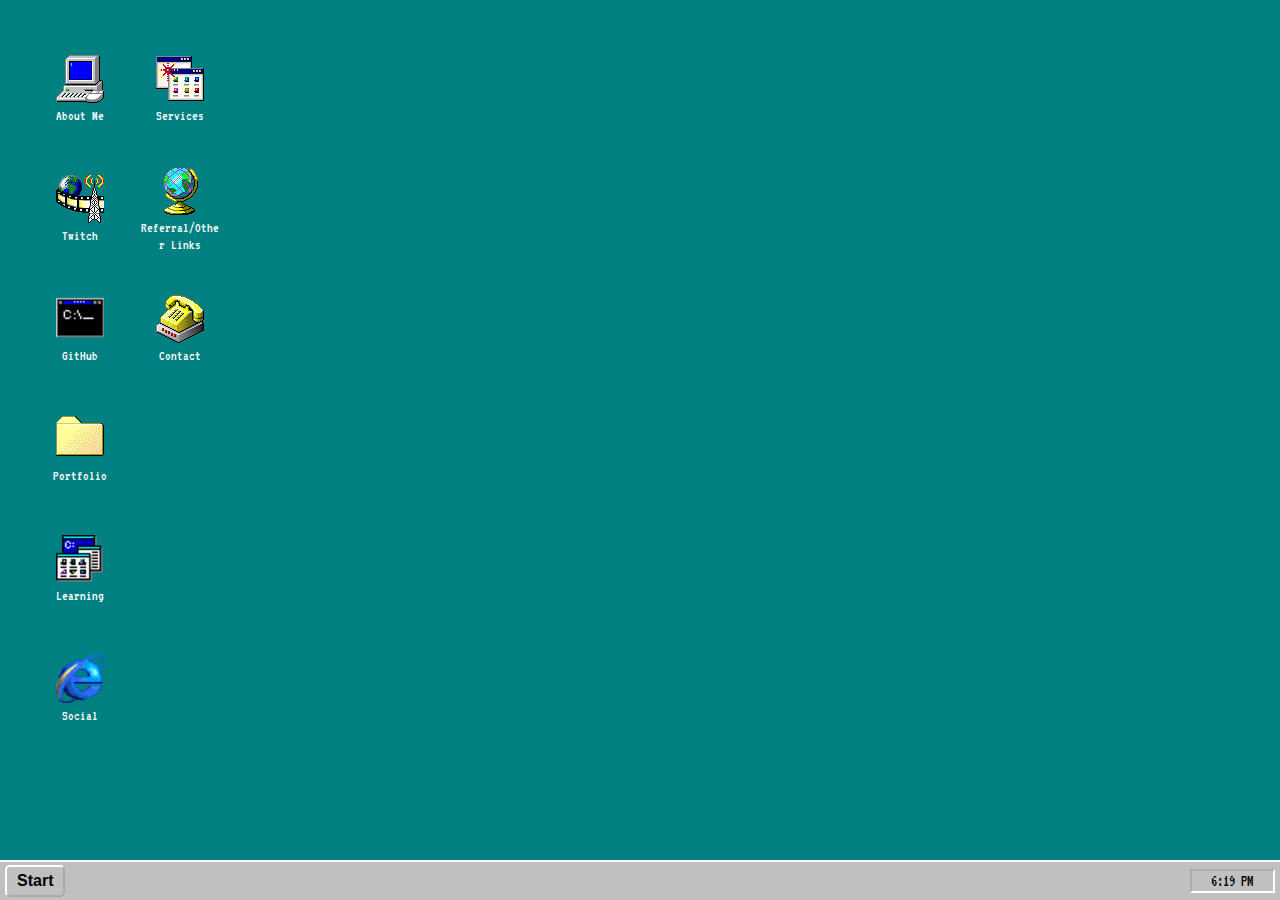
==== main/index.html @ 4eeb8d7a "add: mostly finished" ====
<!DOCTYPE html>
<html lang="en">
<head>
    <meta charset="UTF-8">
    <meta name="viewport" content="width=device-width, initial-scale=1.0">
    <title>Samantha's Portfolio</title>
    <link rel="stylesheet" href="styles.css">
</head>
<body>
    <div id="windows95Background" class="os-background active"></div>
    <div id="windowsXPBackground" class="os-background"></div>
    <div id="macOSBackground" class="os-background"></div>

    <div class="desktop">
        <a href="#" class="icon" data-window="about">
            <img src="icons/mycomputer.png" alt="About Me">
            <span>About Me</span>
        </a>
        <a href="https://twitch.tv/tradersams" class="icon" target="_blank" rel="noopener">
            <img src="icons/twitch.png" alt="Twitch">
            <span>Twitch</span>
        </a>
        <a href="https://github.com/0xSamantha" class="icon" target="_blank" rel="noopener">
            <img src="icons/terminal.png" alt="GitHub">
            <span>GitHub</span>
        </a>
        <a href="#" class="icon" data-window="portfolio">
            <img src="icons/files.png" alt="Portfolio">
            <span>Portfolio</span>
        </a>
        <a href="#" class="icon" data-window="learning">
            <img src="icons/learningcode.png" alt="Learning">
            <span>Learning</span>
        </a>
        <a href="#" class="icon" data-window="social">
            <img src="icons/internetexplorer.png" alt="Social">
            <span>Social</span>
        </a>
        <a href="#" class="icon" data-window="services">
            <img src="icons/services.png" alt="Services">
            <span>Services</span>
        </a>
        <a href="#" class="icon" data-window="referrals">
            <img src="icons/globe.png" alt="Referral Links">
            <span>Referral/Other Links</span>
        </a>
        <a href="#" class="icon" data-window="contact">
            <img src="icons/contact.png" alt="Contact">
            <span>Contact</span>
        </a>
    </div>

    <div id="aboutWindow" class="window">
        <div class="window-header">
            <div class="window-title"><span>About Me</span></div>
            <button type="button" class="close-btn">&times;</button>
        </div>
        <div class="window-content">
            <h2>Welcome to Samantha's Portfolio</h2>
            <p>Hi, I'm Samantha! I'm a passionate developer with a love for creating what users need. My expertise includes web development, mobile apps, plus smart contracts and programs. </p>
        </div>
    </div>

    <div id="learningWindow" class="window">
        <div class="window-header">
            Learning Resources
            <button class="close-btn" type="button">&times;</button>
        </div>
        <div class="window-content">
            <h2>hey there! 👋💻</h2>
            <br>
            <p>if you're looking to get into web3 development and don't know where to start here are some useful resources that have been personally helpful to me throughout my journey!</p>
            <br>
            <h3>Web3 Development</h3>
            
            <h4>'Gamified' Learning (best kind of learning, kidding?)</h4>
            <ul>
                <li><a href="https://cryptozombies.io/" target="_blank" rel="noopener">CryptoZombies</a> - awesome for Solidity and a few other select chains</li>
                <li><a href="https://beta.solpg.io/tutorials" target="_blank" rel="noopener">sol.pg</a> - Go-to for Solana</li>
                <li><a href="https://web3.freecodecamp.org/web3" target="_blank" rel="noopener">freeCodeCamp Web3</a> - seperate section of fCC made specifically for web3!</li>
                <li><a href="https://ethernaut.openzeppelin.com/" target="_blank" rel="noopener">OpenZeppelin's Ethernet</a> - game for learning Web3/Solidity, requires metamask to play</li>
            </ul>
            <br>
            <h4>General Web3 Resources (for when you want to go more in-depth (locked in))</h4>
            <ul>
                <li><a href="https://solana.com/" target="_blank" rel="noopener">Solana Website</a> and their <a href="https://www.youtube.com/c/SolanaFndn" target="_blank" rel="noopener">YouTube Channel</a> - in-depth Solana courses and guides, straight from the source. love how much time they put into educating, genuinely.</li>
                <li><a href="https://university.alchemy.com/" target="_blank" rel="noopener">Alchemy University</a> - comprehensive Solidity and general programming learning,  </li>
                <li><a href="https://ethereum.org/en/developers/" target="_blank" rel="noopener">Ethereum Developer Guides</a> - straight from the source</li>
                <li><a href="https://docs.openzeppelin.com/learn/" target="_blank" rel="noopener">Open Zeppelin Learn</a> - guide on smart contracts</li>
            </ul>
            <br>
            <h3>Regular Programming (because we've all been there, seriously) 💪</h3>
            <ul>
                <li><a href="https://www.freecodecamp.org/" target="_blank" rel="noopener">freeCodeCamp</a> - my personal favorite, tons of free courses!</li>
                <li><a href="https://www.theodinproject.com/" target="_blank" rel="noopener">The Odin Project</a> - great for full-stack development, learning the technical and real-world aspects of working as a developer</li>
                <li><a href="https://leetcode.com/" target="_blank" rel="noopener">LeetCode</a> - perfect for practicing your problem-solving skills</li>
                <li><a href="https://www.codecademy.com/" target="_blank" rel="noopener">Codecademy</a> - interactive learning for various programming languages</li>
            </ul>
            <br>
            <h4>if you ever get stuck or need some advice, feel free to reach out. you're amazing ily! 👩‍💻👨‍💻</h4>
        </div>
    </div>

    <div id="servicesWindow" class="window">
        <div class="window-header">
            <div class="window-title"><span>Freelance Services</span></div>
            <button type="button" class="close-btn">&times;</button>
        </div>
        <div class="window-content">
            <h2>My Services</h2>
            <ul>
                <li>Mobile App Development</li>
                <li>Memecoin/NFT Pages</li>
                <li>Memecoins: Token & Market Creation, LP Burning, LP Creation, Social Medias, DexScreener</li>
                <li>Ethereum Smart Contracts & Solana Programs</li>
            </ul>
        <br>
            <p>Contact me for more information on pricing and availability.</p>
        </div>
    </div>

    <div id="referralsWindow" class="window">
        <div class="window-header">
            <div class="window-title"><span>Referral/Other Links</span></div>
            <button type="button" class="close-btn">&times;</button>
        </div>
        <div class="window-content">
            <h2>Referral & Other Links</h2>
            <ul>
                <li><strong>Arena:</strong> <a href="https://starsarena.com/tradersamz" target="_blank" rel="noopener">https://starsarena.com/tradersamz</a></li>
                <li><strong>Farcaster:</strong> <a href="https://warpcast.com/tradersamz" target="_blank" rel="noopener">https://warpcast.com/tradersamz</a></li>
                <li><strong>Trojan on Solana trading bot ***</strong> (10% off fees with this code): <a href="https://t.me/diomedes_trojanbot?start=r-tradersamz" target="_blank" rel="noopener">https://t.me/diomedes_trojanbot?start=r-tradersamz</a></li>
                <li><strong>BullX trading bot</strong> (early access to BullX & 10% off fees): <a href="https://t.me/BullxBetaBot?start=access_75KKYDRQ8VR" target="_blank" rel="noopener">https://t.me/BullxBetaBot?start=access_75KKYDRQ8VR</a></li>
                <li><strong>Bonk trading bot</strong> (10% off fees with this code): <a href="https://t.me/bonkbot_bot?start=ref_he308" target="_blank" rel="noopener">https://t.me/bonkbot_bot?start=ref_he308</a></li>
            </ul>
        </div>
    </div>

    <div id="contactWindow" class="window">
      <div class="window-header">
          <div class="window-title"><span>Contact Me</span></div>
          <button type="button" class="close-btn">&times;</button>
      </div>
      <div class="window-content">
          <h2>Get in Touch</h2>
          <div class="contact-info">
            <br>
              <p>Twitter: @tradersamz</p>
          </div>
          <h3>Send a Message</h3>
          <br>
          <form id="contactForm">
              <div class="form-group">
                  <label for="name">Name:</label>
                  <input type="text" id="name" name="name" required>
              </div>
              <div class="form-group">
                  <label for="email">Email:</label>
                  <input type="email" id="email" name="email" required>
              </div>
              <div class="form-group">
                <label>Subject:</label>
                <div class="subject-buttons">
                    <button type="button" class="subject-btn" data-reason="services">Services</button>
                    <button type="button" class="subject-btn" data-reason="personal">Personal</button>
                    <button type="button" class="subject-btn" data-reason="other">Other</button>
                </div>
                <input type="hidden" id="reason" name="reason">
            </div>
              <div class="form-group">
                  <label for="message">Message:</label>
                  <textarea id="message" name="message" required></textarea>
              </div>
              <button type="submit" class="submit-btn">Send</button>
          </form>
      </div>
  </div>
  </div>
  <div class="menu-bar">
    <!-- <span class="apple-logo">🍎</span> -->
    <!-- other menu items -->
</div>

<div class="taskbar">
    <button class="start-button">Start</button>
    <div class="dock"></div>
    <div id="clock" class="taskbar-clock"></div>
</div>

<div id="startMenu" class="start-menu">
    <a href="#" data-window="about"><img src="icons/mycomputer.png" alt="About Me"> About Me</a>
    <a href="https://twitch.tv/tradersams" target="_blank" rel="noopener"><img src="icons/twitch.png" alt="Twitch"> Twitch</a>
    <a href="https://github.com/0xSamantha" target="_blank" rel="noopener"><img src="icons/terminal.png" alt="GitHub"> GitHub</a>
    <a href="#" data-window="portfolio"><img src="icons/files.png" alt="Portfolio"> Portfolio</a>
    <a href="#" data-window="learning"><img src="icons/learningcode.png" alt="Learning"> Learning</a>
    <a href="#" data-window="social"><img src="icons/internetexplorer.png" alt="Social"> Social</a>
    <a href="#" data-window="services"><img src="icons/services.png" alt="Services"> Services</a>
    <a href="#" data-window="referrals"><img src="icons/globe.png" alt="Referral Links"> Referral/Other Links</a>
    <a href="#" data-window="contact"><img src="icons/contact.png" alt="Contact"> Contact</a>
    <div class="start-menu-footer">
        <a href="#" class="shut-down-option"><img src="icons/shutdown.png" alt="Shut Down"> Shut Down</a>
    </div>
</div>
  


  <div id="shut-down-dialog" class="shut-down-dialog">
    <div class="window-header">
      Shut Down Windows
      <button type="button" class="close-btn">&times;</button>
    </div>
    <div class="window-content">
      <p>Are you sure you want to shut down?</p>
      <div class="button-group">
        <button id="shut-down-btn" type="button">Shut Down</button>
        <!-- <button id="time-travel-btn" type="button">Time Travel</button> -->
        <button id="cancel-btn" type="button">Cancel</button>
        <!-- <button id="take-me-back-btn" type="button">Take me back</button> -->
      </div>
    </div>
  </div>

<div id="socialPlatformContainer"></div>
<script src="scripts.js"></script>
</body>
</html>
---- main/styles.css ----
@import url('https://fonts.googleapis.com/css2?family=VT323&display=swap');

:root {
    --windows-bg: #008080;
    --window-bg: #c0c0c0;
    --window-header: #000080;
    --text-color: #000000;
    --start-menu-width: 200px;
}

* {
    box-sizing: border-box;
    margin: 0;
    padding: 0;
}

body {
    font-family: 'VT323', monospace;
    background-color: var(--windows-bg);
    color: var(--text-color);
    display: flex;
    flex-direction: column;
    min-height: 100vh;
    padding: 20px 20px 40px;
}

body, .taskbar, .start-button, .window, .window-header, .menu-bar, .dock {
  transition: all 0.3s ease;
}

.desktop {
    flex-grow: 1;
    display: flex;
    flex-direction: column;
    flex-wrap: wrap;
    align-content: flex-start;
    padding: 20px;
    gap: 20px;
    height: calc(100vh - 80px);
    overflow-y: auto;
    max-height: calc(100vh - 60px);
}

.icon {
    display: flex;
    flex-direction: column;
    align-items: center;
    justify-content: center;
    text-align: center;
    cursor: pointer;
    color: white;
    text-decoration: none;
    width: 80px;
    height: 100px;
}

.icon img {
    width: 48px;
    height: 48px;
    margin-bottom: 5px;
}

.icon span {
    font-size: 14px;
    word-wrap: break-word;
    max-width: 100%;
    line-height: 1.2;
}

@import url('https://fonts.googleapis.com/css2?family=VT323&display=swap');

/* Existing styles remain unchanged */

.window {
    background-color: var(--window-bg);
    border: 2px solid #ffffff;
    border-radius: 5px;
    box-shadow: inset -2px -2px #808080, inset 2px 2px #dfdfdf;
    position: absolute; /* Changed from fixed to absolute */
    top: 50px; /* Default starting position */
    left: 50px; /* Default starting position */
    width: 80%;
    max-width: 600px;
    max-height: 80vh;
    overflow-y: auto;
    display: none;
}

.window-header {
  background-color: var(--window-header);
  color: white;
  padding: 5px 10px;
  display: flex;
  justify-content: space-between;
  align-items: center;
  cursor: move;
  user-select: none; /* Prevent text selection */
  -webkit-user-select: none; /* For Safari */
  -moz-user-select: none; /* For Firefox */
  -ms-user-select: none; /* For IE10+/Edge */
}

.window-header * {
  user-select: none;
  -webkit-user-select: none;
  -moz-user-select: none;
  -ms-user-select: none;
}

.window-title {
    flex-grow: 1;
    pointer-events: none; /* Allows dragging even when cursor is over the text */
}

.close-btn {
    background: none;
    border: none;
    color: white;
    font-size: 20px;
    cursor: pointer;
}

.window-content {
    padding: 20px;
}

.contact-info {
    margin-bottom: 20px;
}

.form-group {
    margin-bottom: 15px;
}

.form-group label {
    display: block;
    margin-bottom: 5px;
}

.form-group input,
.form-group textarea {
    width: 100%;
    padding: 5px;
    border: 2px inset #ffffff;
    background-color: #ffffff;
    font-family: 'VT323', monospace;
    font-size: 16px;
}

.form-group input {
    height: 30px;
}

.form-group textarea {
    height: 100px;
    resize: vertical;
}

.subject-buttons {
    display: flex;
    gap: 10px;
    margin-bottom: 10px;
}

.subject-btn {
    background-color: var(--window-bg);
    border: 2px outset #ffffff;
    padding: 5px 10px;
    cursor: pointer;
    font-family: 'VT323', monospace;
    font-size: 16px;
}

.subject-btn.active {
    border-style: inset;
    background-color: #d4d0c8;
}

.form-group button {
    background-color: var(--window-bg);
    border: 2px outset #ffffff;
    padding: 5px 10px;
    cursor: pointer;
    font-family: 'VT323', monospace;
    font-size: 16px;
}

.form-group button:active {
    border-style: inset;
}

.taskbar {
    background-color: var(--window-bg);
    border-top: 2px solid #ffffff;
    padding: 5px;
    display: flex;
    justify-content: space-between;
    align-items: center;
    position: fixed;
    bottom: 0;
    left: 0;
    right: 0;
    height: 40px;
}

.start-button {
    background-color: var(--window-bg);
    border: 2px outset #ffffff;
    border-radius: 5px;
    padding: 5px 10px;
    cursor: pointer;
    z-index: 1000;
    font-size: 16px;
    font-weight: bold;
}

.taskbar-clock {
    background-color: var(--window-bg);
    border: 2px inset #ffffff;
    padding: 2px 5px;
    font-size: 16px;
    min-width: 85px;
    text-align: center;
}

.start-menu {
    position: fixed;
    bottom: 40px;
    left: 0;
    width: var(--start-menu-width);
    background-color: var(--window-bg);
    border: 2px outset #ffffff;
    border-bottom: none;
    box-shadow: 2px -2px #808080;
    display: none;
    flex-direction: column;
    z-index: 999;
}

.start-menu a {
    display: flex;
    align-items: center;
    padding: 5px 10px;
    text-decoration: none;
    color: var(--text-color);
}

.start-menu a:hover {
    background-color: var(--window-header);
    color: white;
}

.start-menu img {
    width: 24px;
    height: 24px;
    margin-right: 10px;
}

.start-menu-footer {
    border-top: 1px solid #808080;
    padding: 5px 0;
}

.shut-down-option {
  display: flex;
  align-items: center;
  padding: 5px 10px;
  text-decoration: none;
  color: var(--text-color);
}

.shut-down-option:hover {
  background-color: var(--window-header);
  color: white;
}

.shut-down-option img {
  width: 24px;
  height: 24px;
  margin-right: 10px;
}

.shut-down-dialog {
  position: fixed;
  top: 50vh;  /* Changed from 50% to 50vh */
  left: 50vw; /* Changed from 50% to 50vw */
  transform: translate(-50%, -50%);
  font-family: 'VT323', monospace;
  z-index: 9999; /* Increased z-index */
  width: 300px;
  max-width: 90%;
  background-color: var(--window-bg);
  border: 2px outset #ffffff;
  box-shadow: 2px 2px 10px rgba(0, 0, 0, 0.3);
  display: none;
  max-height: 80vh; /* Added max-height */
  overflow-y: auto; /* Added scroll if content is too long */

  /* Debug styles */
  outline: 3px solid red;
  min-height: 200px; /* Temporary min-height for visibility */
}

.shut-down-dialog .window-header {
  background-color: var(--window-header);
  color: white;
  padding: 5px 10px;
  font-weight: bold;
  position: sticky; /* Make header stick to top */
  top: 0;
}

.shut-down-dialog .window-content {
  padding: 20px;
}

.shut-down-dialog p {
  margin-bottom: 15px;
}

.button-group {
  display: flex;
  justify-content: flex-end;
  margin-top: 20px;
}

.button-group button {
  font-family: 'VT323', monospace;
  font-size: 18px;
  margin-left: 10px;
  padding: 2px 8px;
  background-color: var(--window-bg);
  border: 2px outset #ffffff;
  cursor: pointer;
}

.button-group button:active {
  border-style: inset;
}

.shut-down-btn {
  width: 80px;
  height: 30px;
  background-size: contain;
  background-repeat: no-repeat;
  background-position: center;
  border: none;
  cursor: pointer;
  margin: 5px;
}

/* .ie-window {
  width: 80%;
  max-width: 800px;
  height: 80vh;
  position: fixed;
  top: 50%;
  left: 50%;
  transform: translate(-50%, -50%);
  z-index: 1000;
  background-color: #fff;
  border: 2px solid #0054E3;
  box-shadow: 0 0 10px rgba(0, 0, 0, 0.3);
  display: flex;
  flex-direction: column;
}

.ie-window .window-header {
  background: linear-gradient(to bottom, #0058E6, #3481F1);
  color: white;
  padding: 5px 10px;
  display: flex;
  justify-content: space-between;
  align-items: center;
}

.ie-window .ie-toolbar {
  background-color: #f0f0f0;
  padding: 5px;
  display: flex;
  align-items: center;
}

.ie-window .window-content {
  flex-grow: 1;
  overflow: hidden; /* Changed from auto to hidden 
  display: flex; /* Added 
  flex-direction: column; /* Added 
}

.ie-window .window-content iframe {
  width: 100%;
  height: 100%;
  border: none;
  flex-grow: 1; /* Added 
}

.ie-window .ie-toolbar .ie-btn {
  margin-right: 5px;
}

.ie-window .ie-toolbar .ie-address-bar {
  flex-grow: 1;
  margin: 0 5px;
  padding: 2px 5px;
}
*/
/* Windows XP Styles */
/* body.windowsxp {
    font-family: 'Tahoma', Arial, sans-serif;
    background-image: url('xp-background.jpg');
}

.windowsxp .taskbar {
    background: linear-gradient(to bottom, #2A8DE9, #2273C7);
    border-top: 1px solid #5DA6F5;
}

.windowsxp .start-button {
    background: linear-gradient(to bottom, #40A2FF, #0066CC);
    color: white;
    border: 1px solid #1D58A3;
    border-radius: 3px;
}

.windowsxp .window {
    background-color: #ECE9D8;
    border: 1px solid #0054E3;
    border-radius: 8px;
}

.windowsxp .window-header {
    background: linear-gradient(to bottom, #0058E6, #3481F1);
    color: white;
    border-top-left-radius: 8px;
    border-top-right-radius: 8px;
}

body.windowsxp .shut-down-dialog,
body.windowsxp .button-group button {
    font-family: 'Tahoma', Arial, sans-serif;
} */

/* macOS Styles */
/*
body.macos {
  font-family: -apple-system, BlinkMacSystemFont, 'Segoe UI', 'Roboto', 'Helvetica', 'Arial', sans-serif;
  background-image: url('macos-background.jpg');
}

.macos .taskbar {
  background-color: rgba(255, 255, 255, 0.7);
  backdrop-filter: blur(10px);
  border-top: none;
  justify-content: center;
  padding: 5px 0;
}

.macos .start-button {
  display: none;
}

.macos .taskbar-clock {
  position: absolute;
  right: 20px;
  background: none;
  border: none;
}

.macos .dock {
  display: flex;
  justify-content: center;
  gap: 10px;
}

.macos .dock .icon {
  width: 50px;
  height: 50px;
  transition: all 0.3s ease;
}

.macos .dock .icon:hover {
  transform: scale(1.2);
}

.macos .dock .icon img {
  width: 100%;
  height: 100%;
}

.macos .menu-bar {
  position: fixed;
  top: 0;
  left: 0;
  right: 0;
  height: 25px;
  background-color: rgba(255, 255, 255, 0.7);
  backdrop-filter: blur(10px);
  display: flex;
  align-items: center;
  padding: 0 10px;
  z-index: 1000;
}

.macos .menu-bar .apple-logo {
  font-size: 18px;
  margin-right: 20px;
}

.macos .menu-bar .menu-item {
  margin-right: 15px;
  cursor: pointer;
}

.macos .window {
  border-radius: 8px;
  box-shadow: 0 10px 30px rgba(0, 0, 0, 0.2);
}

.macos .window-header {
  background: linear-gradient(to bottom, #E4E4E4, #D1D1D1);
  border-top-left-radius: 8px;
  border-top-right-radius: 8px;
}

.macos .close-btn {
  background-color: #FF5F57;
  border: 1px solid #E33E32;
  border-radius: 50%;
  width: 12px;
  height: 12px;
}

body.macos .shut-down-dialog {
  border: none;
  border-radius: 10px;
  box-shadow: 0 10px 30px rgba(0, 0, 0, 0.2);
}

body.macos .shut-down-dialog,
body.macos .button-group button {
    font-family: -apple-system, BlinkMacSystemFont, 'Segoe UI', 'Roboto', 'Helvetica', 'Arial', sans-serif;
} */

@media (max-width: 768px) {
    .desktop {
        padding: 10px;
        gap: 10px;
    }

    .icon {
        width: 70px;
        height: 90px;
    }

    .icon img {
        width: 40px;
        height: 40px;
    }

    .icon span {
        font-size: 12px;
    }

    .window {
        width: 95%;
    }
}
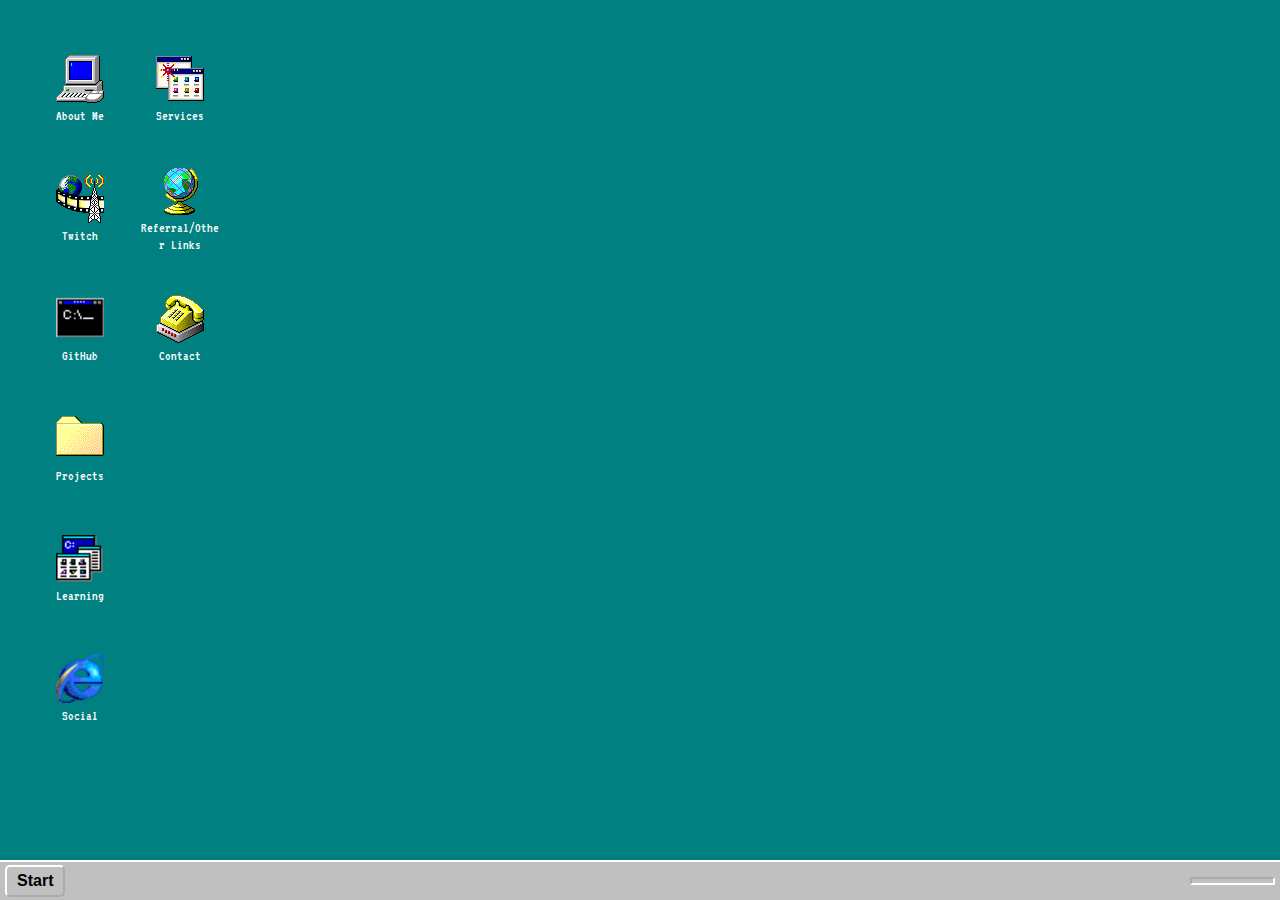
==== commit 7247f499: "new" ====
--- a/main/index.html
+++ b/main/index.html
@@ -3,7 +3,7 @@
 <head>
     <meta charset="UTF-8">
     <meta name="viewport" content="width=device-width, initial-scale=1.0">
-    <title>Samantha's Portfolio</title>
+    <title>Samantha's Site!!!!</title>
     <link rel="stylesheet" href="styles.css">
 </head>
 <body>
@@ -24,9 +24,9 @@
             <img src="icons/terminal.png" alt="GitHub">
             <span>GitHub</span>
         </a>
-        <a href="#" class="icon" data-window="portfolio">
-            <img src="icons/files.png" alt="Portfolio">
-            <span>Portfolio</span>
+        <a href="#" class="icon" data-window="projects">
+            <img src="icons/files.png" alt="Projects">
+            <span>Projects</span>
         </a>
         <a href="#" class="icon" data-window="learning">
             <img src="icons/learningcode.png" alt="Learning">
@@ -56,8 +56,32 @@
             <button type="button" class="close-btn">&times;</button>
         </div>
         <div class="window-content">
-            <h2>Welcome to Samantha's Portfolio</h2>
+            <h2>Welcome to Samantha's Site</h2>
             <p>Hi, I'm Samantha! I'm a passionate developer with a love for creating what users need. My expertise includes web development, mobile apps, plus smart contracts and programs. </p>
+        </div>
+        <div class="window">
+            <div class="title-bar">
+                <span>Computer</span>
+                <div class="close-button">X</div>
+            </div>
+            <div class="window-content">
+                <div class="icon">
+                    <img src="/api/placeholder/32/32" alt="(C:)">
+                    <div>(C:)</div>
+                </div>
+                <div class="icon">
+                    <img src="/api/placeholder/32/32" alt="3½ Floppy (A:)">
+                    <div>3½ Floppy (A:)</div>
+                </div>
+                <div class="icon">
+                    <img src="/api/placeholder/32/32" alt="Control Panel">
+                    <div>Control Panel</div>
+                </div>
+                <div class="icon">
+                    <img src="/api/placeholder/32/32" alt="Printers">
+                    <div>Printers</div>
+                </div>
+            </div>
         </div>
     </div>
 
@@ -127,11 +151,12 @@
         <div class="window-content">
             <h2>Referral & Other Links</h2>
             <ul>
-                <li><strong>Arena:</strong> <a href="https://starsarena.com/tradersamz" target="_blank" rel="noopener">https://starsarena.com/tradersamz</a></li>
-                <li><strong>Farcaster:</strong> <a href="https://warpcast.com/tradersamz" target="_blank" rel="noopener">https://warpcast.com/tradersamz</a></li>
-                <li><strong>Trojan on Solana trading bot ***</strong> (10% off fees with this code): <a href="https://t.me/diomedes_trojanbot?start=r-tradersamz" target="_blank" rel="noopener">https://t.me/diomedes_trojanbot?start=r-tradersamz</a></li>
-                <li><strong>BullX trading bot</strong> (early access to BullX & 10% off fees): <a href="https://t.me/BullxBetaBot?start=access_75KKYDRQ8VR" target="_blank" rel="noopener">https://t.me/BullxBetaBot?start=access_75KKYDRQ8VR</a></li>
-                <li><strong>Bonk trading bot</strong> (10% off fees with this code): <a href="https://t.me/bonkbot_bot?start=ref_he308" target="_blank" rel="noopener">https://t.me/bonkbot_bot?start=ref_he308</a></li>
+                <li><strong>Stars Arena:</strong> <a href="https://starsarena.com/tradersamz" target="_blank" rel="noopener">here</a></li>
+                <li><strong>Farcaster:</strong> <a href="https://warpcast.com/tradersamz" target="_blank" rel="noopener">here</a></li>
+                <li><strong>Trojan on Solana trading bot ***</strong> (10% off fees with this code): <a href="https://t.me/diomedes_trojanbot?start=r-tradersamz" target="_blank" rel="noopener">here</a></li>
+                <li><strong>BullX trading bot</strong> (early access to BullX & 10% off fees): <a href="https://t.me/BullxBetaBot?start=access_75KKYDRQ8VR" target="_blank" rel="noopener">here</a></li>
+                <li><strong>Bonk trading bot</strong> (10% off fees with this code): <a href="https://t.me/bonkbot_bot?start=ref_he308" target="_blank" rel="noopener">here</a></li>
+                <li><strong>Grass.io:</strong> <a href="https://app.getgrass.io/register/?referralCode=Xnzgki1KD3mn3NA" target="_blank" rel="noopener">here</a></li>
             </ul>
         </div>
     </div>
@@ -191,7 +216,7 @@
     <a href="#" data-window="about"><img src="icons/mycomputer.png" alt="About Me"> About Me</a>
     <a href="https://twitch.tv/tradersams" target="_blank" rel="noopener"><img src="icons/twitch.png" alt="Twitch"> Twitch</a>
     <a href="https://github.com/0xSamantha" target="_blank" rel="noopener"><img src="icons/terminal.png" alt="GitHub"> GitHub</a>
-    <a href="#" data-window="portfolio"><img src="icons/files.png" alt="Portfolio"> Portfolio</a>
+    <a href="#" data-window="projects"><img src="icons/files.png" alt="Projects"> Projects</a>
     <a href="#" data-window="learning"><img src="icons/learningcode.png" alt="Learning"> Learning</a>
     <a href="#" data-window="social"><img src="icons/internetexplorer.png" alt="Social"> Social</a>
     <a href="#" data-window="services"><img src="icons/services.png" alt="Services"> Services</a>
--- a/main/styles.css
+++ b/main/styles.css
@@ -72,18 +72,16 @@
 /* Existing styles remain unchanged */
 
 .window {
-    background-color: var(--window-bg);
-    border: 2px solid #ffffff;
-    border-radius: 5px;
-    box-shadow: inset -2px -2px #808080, inset 2px 2px #dfdfdf;
-    position: absolute; /* Changed from fixed to absolute */
-    top: 50px; /* Default starting position */
-    left: 50px; /* Default starting position */
-    width: 80%;
-    max-width: 600px;
-    max-height: 80vh;
-    overflow-y: auto;
-    display: none;
+  position: absolute;
+  top: 50px;
+  left: 50px;
+  width: 400px;
+  height: 300px;
+  background-color: #c0c0c0;
+  border: 2px solid #ffffff;
+  box-shadow: inset -2px -2px #808080, inset 2px 2px #dfdfdf;
+  display: none;
+  overflow: auto;
 }
 
 .window-header {
@@ -349,6 +347,31 @@
   margin: 5px;
 }
 
+.window .window-content {
+  font-family: 'VT323', monospace;
+  color: #000000;
+  line-height: normal;
+}
+
+.window .window-content .icon {
+  display: inline-block;
+  text-align: center;
+  margin: 10px;
+  width: 64px;
+}
+
+.window .window-content .icon img {
+  width: 32px;
+  height: 32px;
+  display: block;
+  margin: 0 auto 5px;
+}
+
+.window .window-content .icon div {
+  font-size: 12px;
+  word-wrap: break-word;
+}
+
 /* .ie-window {
   width: 80%;
   max-width: 800px;
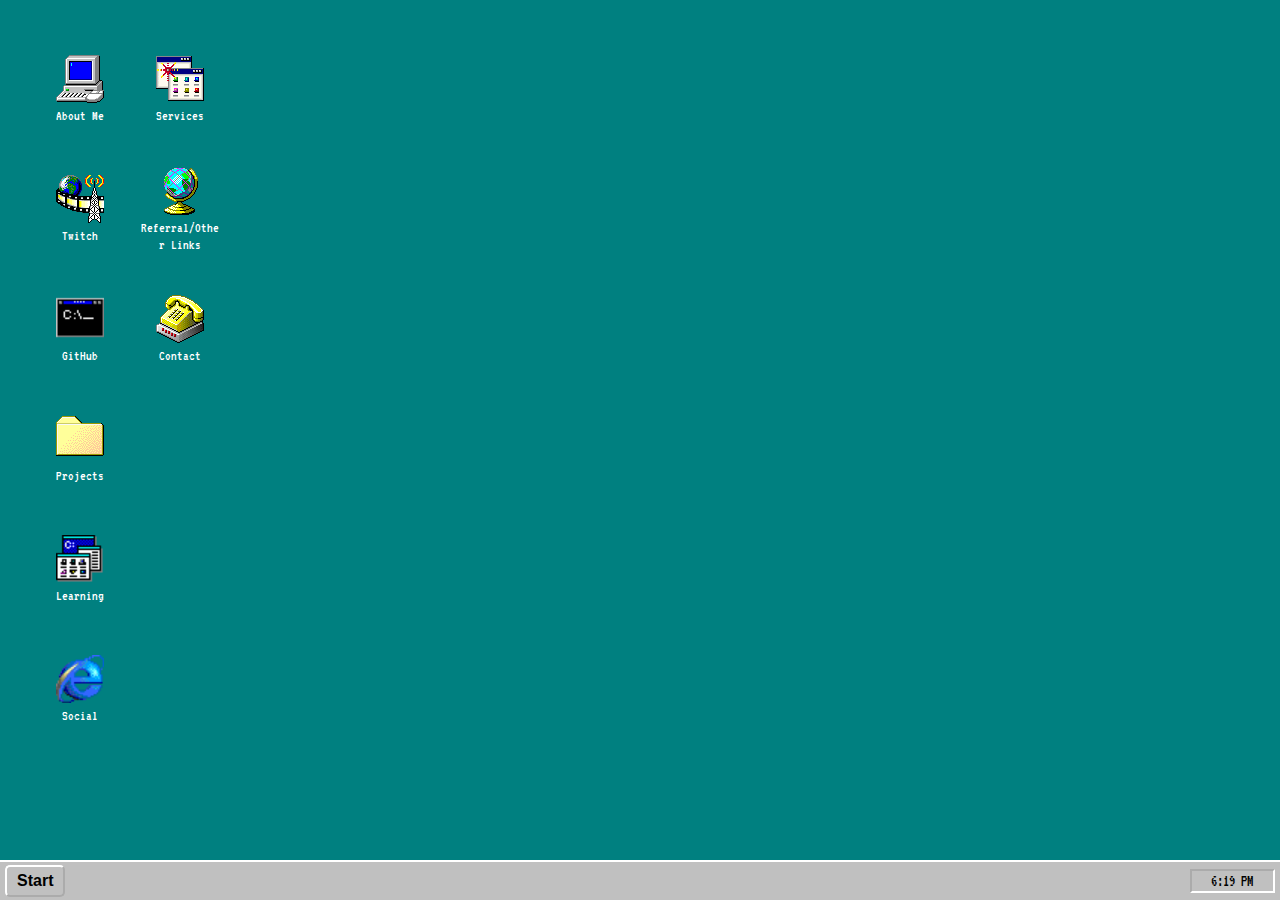
==== commit ba1e7981: "add: bug/minor fixes" ====
--- a/main/index.html
+++ b/main/index.html
@@ -5,12 +5,13 @@
     <meta name="viewport" content="width=device-width, initial-scale=1.0">
     <title>Samantha's Site!!!!</title>
     <link rel="stylesheet" href="styles.css">
+    <link rel="stylesheet" href="https://unpkg.com/98.css">
 </head>
 <body>
+    <!-- Background Layers -->
     <div id="windows95Background" class="os-background active"></div>
-    <div id="windowsXPBackground" class="os-background"></div>
-    <div id="macOSBackground" class="os-background"></div>
-
+
+    <!-- Desktop Icons -->
     <div class="desktop">
         <a href="#" class="icon" data-window="about">
             <img src="icons/mycomputer.png" alt="About Me">
@@ -50,45 +51,111 @@
         </a>
     </div>
 
-    <div id="aboutWindow" class="window">
-        <div class="window-header">
-            <div class="window-title"><span>About Me</span></div>
-            <button type="button" class="close-btn">&times;</button>
-        </div>
-        <div class="window-content">
-            <h2>Welcome to Samantha's Site</h2>
-            <p>Hi, I'm Samantha! I'm a passionate developer with a love for creating what users need. My expertise includes web development, mobile apps, plus smart contracts and programs. </p>
-        </div>
-        <div class="window">
-            <div class="title-bar">
-                <span>Computer</span>
-                <div class="close-button">X</div>
-            </div>
-            <div class="window-content">
-                <div class="icon">
-                    <img src="/api/placeholder/32/32" alt="(C:)">
-                    <div>(C:)</div>
-                </div>
-                <div class="icon">
-                    <img src="/api/placeholder/32/32" alt="3½ Floppy (A:)">
-                    <div>3½ Floppy (A:)</div>
-                </div>
-                <div class="icon">
-                    <img src="/api/placeholder/32/32" alt="Control Panel">
-                    <div>Control Panel</div>
-                </div>
-                <div class="icon">
-                    <img src="/api/placeholder/32/32" alt="Printers">
-                    <div>Printers</div>
-                </div>
-            </div>
-        </div>
-    </div>
+    <!-- Main Windows -->
+    <div id="aboutWindow" class="window" role="dialog" aria-label="System Properties">
+        <div class="title-bar">
+          <div class="title-bar-text">System Properties</div>
+          <div class="title-bar-controls">
+            <button class="help-btn" type="button" aria-label="Help"></button>
+            <button class="close-btn" type="button" aria-label="Close"></button>
+          </div>
+        </div>
+        <div class="window-body">
+          <menu role="tablist">
+            <li role="tab" aria-selected="true">
+              <a href="#general">General</a>
+            </li>
+            <li role="tab">
+              <a href="#languages">Languages</a>
+            </li>
+            <li role="tab">
+              <a href="#skills">Skills</a>
+            </li>
+            <li role="tab">
+              <a href="#projects">Projects</a>
+            </li>
+          </menu>
+      
+          <!-- General Tab -->
+          <div class="window" role="tabpanel" id="general">
+            <div class="window-body">
+              <div class="system-info">
+                <div class="computer-icon">
+                  <img src="/api/placeholder/180/160" alt="Profile Picture">
+                </div>
+                <div class="info-text">
+                  <div class="info-section">
+                    <p class="section-title">System:</p>
+                    <p class="indent">Samantha C.</p>
+                    <p class="indent">Software Developer</p>
+                    <p class="indent">Based in SoCal, CA</p>
+                  </div>
+                  
+                  <div class="info-section">
+                    <p class="section-title">Status:</p>
+                    <p class="indent">Available for Projects</p>
+                    <p class="indent">Registered Developer</p>
+                  </div>
+                </div>
+              </div>
+            </div>
+          </div>
+      
+          <!-- Languages Tab -->
+          <div class="window" role="tabpanel" id="languages" style="display: none">
+            <div class="window-body">
+              <div class="info-section">
+                <p class="section-title">Programming Languages:</p>
+                <p class="indent">JavaScript - Advanced</p>
+                <p class="indent">Python - Advanced</p>
+                <p class="indent">Solidity - Advanced</p>
+                <p class="indent">C++ - Intermediate</p>
+              </div>
+            </div>
+          </div>
+      
+          <!-- Skills Tab -->
+          <div class="window" role="tabpanel" id="skills" style="display: none">
+            <div class="window-body">
+              <div class="info-section">
+                <p class="section-title">Technical Skills:</p>
+                <p class="indent">Web Development</p>
+                <p class="indent">Smart Contract Development</p>
+                <p class="indent">Mobile App Development</p>
+                <p class="indent">UI/UX Design</p>
+              </div>
+            </div>
+          </div>
+      
+          <!-- Projects Tab -->
+          <div class="window" role="tabpanel" id="projects" style="display: none">
+            <div class="window-body">
+              <div class="info-section">
+                <p class="section-title">Current Projects:</p>
+                <p class="indent">DeFi Platform</p>
+                <p class="indent">NFT Marketplace</p>
+                <p class="indent">Mobile Crypto Wallet</p>
+                <p class="indent">Web3 Social Media App</p>
+              </div>
+            </div>
+          </div>
+      
+          <div class="button-group">
+            <button>OK</button>
+            <button>Cancel</button>
+          </div>
+        </div>
+      </div>
+    
 
     <div id="learningWindow" class="window">
-        <div class="window-header">
-            Learning Resources
-            <button class="close-btn" type="button">&times;</button>
+        <div class="title-bar">
+            <div class="title-bar-text">Learning Resources</div>
+            <div class="title-bar-controls">
+                <button class="min-btn" type="button" aria-label="Minimize"></button>
+                <button class="max-btn" type="button" aria-label="Maximize"></button>
+                <button class="close-btn" type="button" aria-label="Close"></button>
+            </div>
         </div>
         <div class="window-content">
             <h2>hey there! 👋💻</h2>
@@ -113,7 +180,7 @@
                 <li><a href="https://docs.openzeppelin.com/learn/" target="_blank" rel="noopener">Open Zeppelin Learn</a> - guide on smart contracts</li>
             </ul>
             <br>
-            <h3>Regular Programming (because we've all been there, seriously) 💪</h3>
+            <h3>Regular Programming Resources (because we've all been there, seriously) 💪</h3>
             <ul>
                 <li><a href="https://www.freecodecamp.org/" target="_blank" rel="noopener">freeCodeCamp</a> - my personal favorite, tons of free courses!</li>
                 <li><a href="https://www.theodinproject.com/" target="_blank" rel="noopener">The Odin Project</a> - great for full-stack development, learning the technical and real-world aspects of working as a developer</li>
@@ -126,9 +193,13 @@
     </div>
 
     <div id="servicesWindow" class="window">
-        <div class="window-header">
-            <div class="window-title"><span>Freelance Services</span></div>
-            <button type="button" class="close-btn">&times;</button>
+        <div class="title-bar">
+            <div class="title-bar-text">Freelance Services</div>
+            <div class="title-bar-controls">
+                <button class="min-btn" type="button" aria-label="Minimize"></button>
+                <button class="max-btn" type="button" aria-label="Maximize"></button>
+                <button class="close-btn" type="button" aria-label="Close"></button>
+            </div>
         </div>
         <div class="window-content">
             <h2>My Services</h2>
@@ -138,15 +209,19 @@
                 <li>Memecoins: Token & Market Creation, LP Burning, LP Creation, Social Medias, DexScreener</li>
                 <li>Ethereum Smart Contracts & Solana Programs</li>
             </ul>
-        <br>
+            <br>
             <p>Contact me for more information on pricing and availability.</p>
         </div>
     </div>
 
     <div id="referralsWindow" class="window">
-        <div class="window-header">
-            <div class="window-title"><span>Referral/Other Links</span></div>
-            <button type="button" class="close-btn">&times;</button>
+        <div class="title-bar">
+            <div class="title-bar-text">Referral/Other Links</div>
+            <div class="title-bar-controls">
+                <button class="min-btn type="button" aria-label="Minimize"></button>
+                <button class="max-btn" type="button" aria-label="Maximize"></button>
+                <button class="close-btn" type="button" aria-label="Close"></button>
+            </div>
         </div>
         <div class="window-content">
             <h2>Referral & Other Links</h2>
@@ -156,96 +231,203 @@
                 <li><strong>Trojan on Solana trading bot ***</strong> (10% off fees with this code): <a href="https://t.me/diomedes_trojanbot?start=r-tradersamz" target="_blank" rel="noopener">here</a></li>
                 <li><strong>BullX trading bot</strong> (early access to BullX & 10% off fees): <a href="https://t.me/BullxBetaBot?start=access_75KKYDRQ8VR" target="_blank" rel="noopener">here</a></li>
                 <li><strong>Bonk trading bot</strong> (10% off fees with this code): <a href="https://t.me/bonkbot_bot?start=ref_he308" target="_blank" rel="noopener">here</a></li>
-                <li><strong>Grass.io:</strong> <a href="https://app.getgrass.io/register/?referralCode=Xnzgki1KD3mn3NA" target="_blank" rel="noopener">here</a></li>
             </ul>
         </div>
     </div>
 
     <div id="contactWindow" class="window">
-      <div class="window-header">
-          <div class="window-title"><span>Contact Me</span></div>
-          <button type="button" class="close-btn">&times;</button>
+        <div class="title-bar">
+            <div class="title-bar-text">Contact Me</div>
+            <div class="title-bar-controls">
+                <button class="min-btn" type="button" aria-label="Minimize"></button>
+                <button class="max-btn" type="button" aria-label="Maximize"></button>
+                <button class="close-btn" type="button" aria-label="Close"></button>
+            </div>
+        </div>
+        <div class="window-content">
+            <h2>Get in Touch</h2>
+            <div class="contact-info">
+                <br>
+                <p>Twitter: @tradersamz</p>
+            </div>
+            <h3>Send a Message</h3>
+            <br>
+            <form id="contactForm">
+                <div class="form-group">
+                    <label for="name">Name:</label>
+                    <input type="text" id="name" name="name" required>
+                </div>
+                <div class="form-group">
+                    <label for="email">Email:</label>
+                    <input type="email" id="email" name="email" required>
+                </div>
+                <div class="form-group">
+                    <label>Subject:</label>
+                    <div class="subject-buttons">
+                        <button type="button" class="subject-btn" data-reason="services">Services</button>
+                        <button type="button" class="subject-btn" data-reason="personal">Personal</button>
+                        <button type="button" class="subject-btn" data-reason="other">Other</button>
+                    </div>
+                    <input type="hidden" id="reason" name="reason">
+                </div>
+                <div class="form-group">
+                    <label for="message">Message:</label>
+                    <textarea id="message" name="message" required></textarea>
+                </div>
+                <button type="submit" class="submit-btn">Send</button>
+            </form>
+        </div>
+    </div>
+
+    <!-- Taskbar and Start Menu -->
+    <div class="menu-bar"></div>
+
+    <div class="taskbar">
+        <button class="start-button">Start</button>
+        <div class="dock"></div>
+        <div id="clock" class="taskbar-clock"></div>
+    </div>
+
+    <div id="startMenu" class="start-menu">
+        <a href="#" data-window="about"><img src="icons/mycomputer.png" alt="About Me"> About Me</a>
+        <a href="https://twitch.tv/tradersams" target="_blank" rel="noopener"><img src="icons/twitch.png" alt="Twitch"> Twitch</a>
+        <a href="https://github.com/0xSamantha" target="_blank" rel="noopener"><img src="icons/terminal.png" alt="GitHub"> GitHub</a>
+        <a href="#" data-window="projects"><img src="icons/files.png" alt="Projects"> Projects</a>
+        <a href="#" data-window="learning"><img src="icons/learningcode.png" alt="Learning"> Learning</a>
+        <a href="#" data-window="social"><img src="icons/internetexplorer.png" alt="Social"> Social</a>
+        <a href="#" data-window="services"><img src="icons/services.png" alt="Services"> Services</a>
+        <a href="#" data-window="referrals"><img src="icons/globe.png" alt="Referral Links"> Referral/Other Links</a>
+        <a href="#" data-window="contact"><img src="icons/contact.png" alt="Contact"> Contact</a>
+        <div class="start-menu-footer">
+            <a href="#" class="shut-down-option"><img src="icons/shutdown.png" alt="Shut Down"> Shut Down</a>
+        </div>
+    </div>
+
+    <!-- Shutdown Dialog -->
+    <div id="shut-down-dialog" class="shut-down-dialog">
+        <div class="title-bar">
+            <div class="title-bar-text">Shut Down Windows</div>
+            <div class="title-bar-controls">
+                <button class="min-btn" type="button" aria-label="Minimize"></button>
+                <button class="max-btn" type="button" aria-label="Maximize"></button>
+                <button class="close-btn" type="button" aria-label="Close"></button>
+            </div>
+        </div>
+        <div class="window-content">
+            <p>Are you sure you want to shut down?</p>
+            <div class="button-group">
+                <button id="shut-down-btn" type="button">Shut Down</button>
+                <button id="cancel-btn" type="button">Cancel</button>
+            </div>
+        </div>
+    </div>
+
+    <div id="ieWindowTemplate" style="display: none;">
+        <div class="window ie-window">
+            <div class="title-bar">
+            <div class="title-bar-text">Internet Explorer - Friendster</div>
+            <div class="title-bar-controls">
+                <button class="min-btn" type="button" aria-label="Minimize"></button>
+                <button class="max-btn" type="button" aria-label="Maximize"></button>
+                <button class="close-btn" type="button" aria-label="Close"></button>
+            </div>
+          </div>
+          <div class="ie-toolbar">
+            <button class="ie-btn" disabled>Back</button>
+            <button class="ie-btn" disabled>Forward</button>
+            <button class="ie-btn" onclick="refreshFriendster()">Refresh</button>
+            <button class="ie-btn" onclick="refreshFriendster()">Home</button>
+            <input type="text" class="ie-address-bar" value="http://www.friendster.com/samanthac" readonly>
+            <button class="ie-btn" onclick="refreshFriendster()">Go</button>
+          </div>
+          <div class="window-content ie-content">
+            <div class="loading-animation">Loading Friendster...</div>
+          </div>
+        </div>
       </div>
-      <div class="window-content">
-          <h2>Get in Touch</h2>
-          <div class="contact-info">
-            <br>
-              <p>Twitter: @tradersamz</p>
-          </div>
-          <h3>Send a Message</h3>
-          <br>
-          <form id="contactForm">
-              <div class="form-group">
-                  <label for="name">Name:</label>
-                  <input type="text" id="name" name="name" required>
-              </div>
-              <div class="form-group">
-                  <label for="email">Email:</label>
-                  <input type="email" id="email" name="email" required>
-              </div>
-              <div class="form-group">
-                <label>Subject:</label>
-                <div class="subject-buttons">
-                    <button type="button" class="subject-btn" data-reason="services">Services</button>
-                    <button type="button" class="subject-btn" data-reason="personal">Personal</button>
-                    <button type="button" class="subject-btn" data-reason="other">Other</button>
-                </div>
-                <input type="hidden" id="reason" name="reason">
-            </div>
-              <div class="form-group">
-                  <label for="message">Message:</label>
-                  <textarea id="message" name="message" required></textarea>
-              </div>
-              <button type="submit" class="submit-btn">Send</button>
-          </form>
-      </div>
-  </div>
-  </div>
-  <div class="menu-bar">
-    <!-- <span class="apple-logo">🍎</span> -->
-    <!-- other menu items -->
-</div>
-
-<div class="taskbar">
-    <button class="start-button">Start</button>
-    <div class="dock"></div>
-    <div id="clock" class="taskbar-clock"></div>
-</div>
-
-<div id="startMenu" class="start-menu">
-    <a href="#" data-window="about"><img src="icons/mycomputer.png" alt="About Me"> About Me</a>
-    <a href="https://twitch.tv/tradersams" target="_blank" rel="noopener"><img src="icons/twitch.png" alt="Twitch"> Twitch</a>
-    <a href="https://github.com/0xSamantha" target="_blank" rel="noopener"><img src="icons/terminal.png" alt="GitHub"> GitHub</a>
-    <a href="#" data-window="projects"><img src="icons/files.png" alt="Projects"> Projects</a>
-    <a href="#" data-window="learning"><img src="icons/learningcode.png" alt="Learning"> Learning</a>
-    <a href="#" data-window="social"><img src="icons/internetexplorer.png" alt="Social"> Social</a>
-    <a href="#" data-window="services"><img src="icons/services.png" alt="Services"> Services</a>
-    <a href="#" data-window="referrals"><img src="icons/globe.png" alt="Referral Links"> Referral/Other Links</a>
-    <a href="#" data-window="contact"><img src="icons/contact.png" alt="Contact"> Contact</a>
-    <div class="start-menu-footer">
-        <a href="#" class="shut-down-option"><img src="icons/shutdown.png" alt="Shut Down"> Shut Down</a>
-    </div>
-</div>
-  
-
-
-  <div id="shut-down-dialog" class="shut-down-dialog">
-    <div class="window-header">
-      Shut Down Windows
-      <button type="button" class="close-btn">&times;</button>
-    </div>
-    <div class="window-content">
-      <p>Are you sure you want to shut down?</p>
-      <div class="button-group">
-        <button id="shut-down-btn" type="button">Shut Down</button>
-        <!-- <button id="time-travel-btn" type="button">Time Travel</button> -->
-        <button id="cancel-btn" type="button">Cancel</button>
-        <!-- <button id="take-me-back-btn" type="button">Take me back</button> -->
-      </div>
-    </div>
-  </div>
-
-<div id="socialPlatformContainer"></div>
-<script src="scripts.js"></script>
+      
+      
+    <!-- Friendster Profile Content -->
+    <div id="friendsterContent" style="display: none;">
+        <div class="friendster-profile">
+            <div class="friendster-container">
+                <div class="friendster-header">Friendster</div>
+                
+                <div class="profile-header">
+                    <img src="/api/placeholder/100/100" alt="Samantha" class="profile-pic">
+                    <div class="profile-name">Samantha C.</div>
+                </div>
+
+                <div class="profile-info">
+                    <p><strong>Status:</strong> Coding, gaming, and chilling with my dogs ⚡💻</p>
+                    <p><strong>Location:</strong> SoCal, CA</p>
+                    <p><strong>Occupation:</strong> Software Developer</p>
+                    <p><strong>Last Login:</strong> 10/28/2024</p>
+                </div>
+
+                <div class="profile-section">
+                    <div class="section-title">About Me</div>
+                    <p>Hiii. I'm Samantha, a mostly self-taught software developer. I feel like I should add more here but I was never too good at that. I just want to work on anything that makes the world better. But I'm glad you're here.</p>
+                </div>
+
+                <div class="profile-section">
+                    <div class="section-title">Interests</div>
+                    <ul>
+                        <li>Web Development (mostly backend)</li>
+                        <li>Web3 Smart Contracts & Programs</li>
+                        <li>Video Games (Bethesda, I love you!!!!)</li>
+                        <li>Photography</li>
+                        <li>Vintage Music</li>
+                        <li>Hanging out with my dogs</li>
+                    </ul>
+                </div>
+
+                <div class="profile-section">
+                    <div class="section-title">Friends (42)</div>
+                    <div class="friend-grid">
+                        <div class="friend">
+                            <img src="/api/placeholder/60/60" alt="Ryan">
+                            Ryan
+                        </div>
+                        <div class="friend">
+                            <img src="/api/placeholder/60/60" alt="Sandra">
+                            Sandra
+                        </div>
+                        <div class="friend">
+                            <img src="/api/placeholder/60/60" alt="RJ">
+                            RJ
+                        </div>
+                        <div class="friend">
+                            <img src="/api/placeholder/60/60" alt="Vitalik">
+                            Vitalik
+                        </div>
+                        <div class="friend">
+                            <img src="/api/placeholder/60/60" alt="Delaney">
+                            Delaney
+                        </div>
+                        <div class="friend">
+                            <img src="/api/placeholder/60/60" alt="Wolf">
+                            Wolf
+                        </div>
+                        <div class="friend">
+                            <img src="/api/placeholder/60/60" alt="Sophia">
+                            Sophia
+                        </div>
+                        <div class="friend">
+                            <img src="/api/placeholder/60/60" alt="Liam">
+                            Liam
+                        </div>
+                    </div>
+                </div>
+            </div>
+        </div>
+    </div>
+
+    <div id="socialPlatformContainer"></div>
+
+    <!-- Scripts -->
+    <script src="https://unpkg.com/react@17/umd/react.development.js"></script>
+    <script src="https://unpkg.com/react-dom@17/umd/react-dom.development.js"></script>
+    <script src="scripts.js"></script>
 </body>
-</html>
+</html>--- a/main/styles.css
+++ b/main/styles.css
@@ -1,9 +1,15 @@
+/**
+ * This site uses 98.css v0.1.20
+ * Copyright (c) 2020 Jordan Scales
+ * https://github.com/jdan/98.css/
+ * MIT License
+ */
+
 @import url('https://fonts.googleapis.com/css2?family=VT323&display=swap');
 
 :root {
     --windows-bg: #008080;
     --window-bg: #c0c0c0;
-    --window-header: #000080;
     --text-color: #000000;
     --start-menu-width: 200px;
 }
@@ -24,8 +30,8 @@
     padding: 20px 20px 40px;
 }
 
-body, .taskbar, .start-button, .window, .window-header, .menu-bar, .dock {
-  transition: all 0.3s ease;
+body, .taskbar, .start-button, .window, .title-bar, .menu-bar, .dock {
+    transition: all 0.3s ease;
 }
 
 .desktop {
@@ -43,6 +49,7 @@
 
 .icon {
     display: flex;
+    font-family: 'VT323', monospace;
     flex-direction: column;
     align-items: center;
     justify-content: center;
@@ -67,47 +74,102 @@
     line-height: 1.2;
 }
 
-@import url('https://fonts.googleapis.com/css2?family=VT323&display=swap');
-
-/* Existing styles remain unchanged */
-
+.button {
+    box-sizing: border-box;
+    border: none;
+    background: silver;
+    box-shadow: inset -1px -1px #0a0a0a,
+                inset 1px 1px #fff,
+                inset -2px -2px grey,
+                inset 2px 2px #dfdfdf;
+    border-radius: 0;
+    min-width: 75px;
+    min-height: 23px;
+    padding: 0 12px;
+    font-size: 11px;
+    font-family: 'VT323', monospace;
+    color: black;
+    position: relative;
+    cursor: pointer;
+}
+
+/* window styles */
 .window {
-  position: absolute;
-  top: 50px;
-  left: 50px;
-  width: 400px;
-  height: 300px;
-  background-color: #c0c0c0;
-  border: 2px solid #ffffff;
-  box-shadow: inset -2px -2px #808080, inset 2px 2px #dfdfdf;
-  display: none;
-  overflow: auto;
-}
-
-.window-header {
-  background-color: var(--window-header);
-  color: white;
-  padding: 5px 10px;
-  display: flex;
-  justify-content: space-between;
-  align-items: center;
-  cursor: move;
-  user-select: none; /* Prevent text selection */
-  -webkit-user-select: none; /* For Safari */
-  -moz-user-select: none; /* For Firefox */
-  -ms-user-select: none; /* For IE10+/Edge */
-}
-
-.window-header * {
-  user-select: none;
-  -webkit-user-select: none;
-  -moz-user-select: none;
-  -ms-user-select: none;
+    position: absolute;
+    top: 50px;
+    left: 50px;
+    min-width: 300px;  
+    min-height: 200px; 
+    max-width: min(90vw, 800px);   
+    max-height: min(90vh, 600px);  
+    width: auto;       
+    height: auto;      
+    background-color: #c0c0c0;
+    border: 2px solid #ffffff;
+    box-shadow: inset -2px -2px #808080, inset 2px 2px #dfdfdf;
+    display: none;
+    overflow: auto;
+  }
+
+  .title-bar {
+    background-color: #000080;
+    color: white;
+    padding: 5px 10px;
+    display: flex;
+    justify-content: space-between;
+    align-items: center;
+    cursor: move;
+    user-select: none;
+}
+
+.title-bar .title-bar-controls {
+    display: flex;
+    align-items: center;
+    gap: 2px;
+}
+
+.title-bar * {
+    user-select: none;
+    -webkit-user-select: none;
+    -moz-user-select: none;
+    -ms-user-select: none;
+}
+
+.title-bar button {
+    box-sizing: border-box;
+    border: none;
+    background: silver;
+    box-shadow: inset -1px -1px #0a0a0a,
+                inset 1px 1px #fff,
+                inset -2px -2px grey,
+                inset 2px 2px #dfdfdf;
+    border-radius: 0;
+    min-width: 16px;
+    min-height: 14px;
+    padding: 0;
+    font-size: 9px;
+    font-family: "VT323", monospace;
+    color: black;
+    position: relative;
+    margin-left: 2px;
+}
+
+.title-bar button:not(:disabled):active {
+    box-shadow: inset -1px -1px #ffffff,
+                inset 1px 1px #0a0a0a,
+                inset -2px -2px #dfdfdf,
+                inset 2px 2px #808080;
+    padding: 1px 0 0 1px;
+}
+
+.title-bar-text {
+    flex-grow: 1;
+    pointer-events: none;
 }
 
 .window-title {
     flex-grow: 1;
-    pointer-events: none; /* Allows dragging even when cursor is over the text */
+    pointer-events: none;
 }
 
 .close-btn {
@@ -120,8 +182,156 @@
 
 .window-content {
     padding: 20px;
-}
-
+    height: auto;      
+    min-height: 100px; 
+    overflow: auto;   
+    display: flex;
+    flex-direction: column;
+  }
+
+  .window.large {
+    min-width: 600px;
+    min-height: 400px;
+  }
+
+  .window.compact {
+    min-width: 250px;
+    min-height: 150px;
+  }  
+
+.subwindow {
+    position: absolute;
+    top: 50%;
+    left: 50%;
+    transform: translate(-50%, -50%);
+    width: 300px;
+    background-color: #c0c0c0;
+    border: 2px outset #ffffff;
+    display: none;
+    z-index: 1100;
+}
+
+.subwindow-header {
+    background-color: #000080;
+    color: white;
+    font-family: 'VT323', monospace;
+    padding: 5px 10px;
+    display: flex;
+    justify-content: space-between;
+    align-items: center;
+}
+
+.subwindow-content {
+    background-color: white;
+    border: 1px inset #808080;
+    font-family: 'VT323', monospace;
+    padding: 10px;
+    max-height: 300px;
+    overflow-y: auto;
+}
+
+.subwindow-header button.close-btn {
+    background-color: silver;
+    color: black;
+    box-shadow: inset -1px -1px #0a0a0a,
+                inset 1px 1px #fff,
+                inset -2px -2px grey,
+                inset 2px 2px #dfdfdf;
+    min-width: 16px;
+    min-height: 14px;
+    font-size: 9px;
+    padding: 0;
+    margin-left: 2px;
+}
+
+.subwindow-header button.close-btn:active {
+    box-shadow: inset -1px -1px #ffffff,
+                inset 1px 1px #0a0a0a,
+                inset -2px -2px #dfdfdf,
+                inset 2px 2px #808080;
+    padding: 1px 0 0 1px;
+}
+/* about window styles */
+.about-window {
+    min-width: 500px;
+    min-height: 400px;
+}
+
+.about-window .window-content {
+    display: block;
+    padding: 0;
+    overflow: auto;
+}
+ 
+/* computer folder styles */
+.computer-folder {
+    height: 100%;
+    background-color: white;
+    padding: 10px;
+}
+
+.folder-header {
+    background-color: #c0c0c0;
+    padding: 5px 10px;
+    border-bottom: 1px solid #808080;
+}
+
+.folder-title {
+    font-weight: bold;
+}
+
+.folder-view {
+    display: grid;
+    grid-template-columns: repeat(auto-fit, minmax(80px, 1fr));
+    gap: 15px;
+    padding: 15px;
+}
+
+.folder-icon {
+    display: flex;
+    flex-direction: column;
+    align-items: center;
+    text-align: center;
+    cursor: pointer;
+    padding: 10px;
+}
+
+.folder-icon:hover {
+    background-color: #e8e8e8;
+}
+
+.folder-icon img {
+    width: 32px;
+    height: 32px;
+    margin-bottom: 8px;
+}
+
+.icon-label {
+    font-size: 12px;
+    max-width: 80px;
+    word-wrap: break-word;
+}
+
+/* list Styles */
+.skill-list,
+.project-list {
+    list-style: none;
+    padding: 0;
+    margin: 0;
+}
+
+.skill-list li,
+.project-list li {
+    padding: 8px 12px;
+    border-bottom: 1px solid #e0e0e0;
+}
+
+.skill-list li:last-child,
+.project-list li:last-child {
+    border-bottom: none;
+}
+
+/* Contact Form Styles */
 .contact-info {
     margin-bottom: 20px;
 }
@@ -187,6 +397,7 @@
     border-style: inset;
 }
 
+/* Taskbar Styles */
 .taskbar {
     background-color: var(--window-bg);
     border-top: 2px solid #ffffff;
@@ -221,10 +432,12 @@
     text-align: center;
 }
 
+/* Start Menu Styles */
 .start-menu {
     position: fixed;
     bottom: 40px;
     left: 0;
+    font-family: 'VT323', monospace;
     width: var(--start-menu-width);
     background-color: var(--window-bg);
     border: 2px outset #ffffff;
@@ -259,333 +472,391 @@
     padding: 5px 0;
 }
 
+/* Shut Down Dialog Styles */
 .shut-down-option {
-  display: flex;
-  align-items: center;
-  padding: 5px 10px;
-  text-decoration: none;
-  color: var(--text-color);
+    display: flex;
+    align-items: center;
+    padding: 5px 10px;
+    text-decoration: none;
+    color: var(--text-color);
 }
 
 .shut-down-option:hover {
-  background-color: var(--window-header);
-  color: white;
+    background-color: var(--window-header);
+    color: white;
 }
 
 .shut-down-option img {
-  width: 24px;
-  height: 24px;
-  margin-right: 10px;
+    width: 24px;
+    height: 24px;
+    margin-right: 10px;
 }
 
 .shut-down-dialog {
-  position: fixed;
-  top: 50vh;  /* Changed from 50% to 50vh */
-  left: 50vw; /* Changed from 50% to 50vw */
-  transform: translate(-50%, -50%);
-  font-family: 'VT323', monospace;
-  z-index: 9999; /* Increased z-index */
-  width: 300px;
-  max-width: 90%;
-  background-color: var(--window-bg);
-  border: 2px outset #ffffff;
-  box-shadow: 2px 2px 10px rgba(0, 0, 0, 0.3);
-  display: none;
-  max-height: 80vh; /* Added max-height */
-  overflow-y: auto; /* Added scroll if content is too long */
-
-  /* Debug styles */
-  outline: 3px solid red;
-  min-height: 200px; /* Temporary min-height for visibility */
+    position: fixed;
+    top: 50vh;
+    left: 50vw;
+    transform: translate(-50%, -50%);
+    font-family: 'VT323', monospace;
+    z-index: 9999;
+    width: 300px;
+    max-width: 90%;
+    background-color: var(--window-bg);
+    border: 2px outset #ffffff;
+    box-shadow: 2px 2px 10px rgba(0, 0, 0, 0.3);
+    display: none;
+    max-height: 80vh;
+    overflow-y: auto;
+    outline: 3px solid red;
+    min-height: 200px;
 }
 
 .shut-down-dialog .window-header {
-  background-color: var(--window-header);
-  color: white;
-  padding: 5px 10px;
-  font-weight: bold;
-  position: sticky; /* Make header stick to top */
-  top: 0;
+    background-color: var(--window-header);
+    color: white;
+    padding: 5px 10px;
+    font-weight: bold;
+    position: sticky;
+    top: 0;
 }
 
 .shut-down-dialog .window-content {
-  padding: 20px;
+    padding: 20px;
 }
 
 .shut-down-dialog p {
-  margin-bottom: 15px;
+    margin-bottom: 15px;
 }
 
 .button-group {
-  display: flex;
-  justify-content: flex-end;
-  margin-top: 20px;
+    display: flex;
+    justify-content: flex-end;
+    margin-top: 20px;
 }
 
 .button-group button {
-  font-family: 'VT323', monospace;
-  font-size: 18px;
-  margin-left: 10px;
-  padding: 2px 8px;
-  background-color: var(--window-bg);
-  border: 2px outset #ffffff;
-  cursor: pointer;
+    font-family: 'VT323', monospace;
+    font-size: 18px;
+    margin-left: 10px;
+    padding: 2px 8px;
+    background-color: var(--window-bg);
+    border: 2px outset #ffffff;
+    cursor: pointer;
 }
 
 .button-group button:active {
-  border-style: inset;
+    border-style: inset;
 }
 
 .shut-down-btn {
-  width: 80px;
-  height: 30px;
-  background-size: contain;
-  background-repeat: no-repeat;
-  background-position: center;
-  border: none;
-  cursor: pointer;
-  margin: 5px;
-}
-
-.window .window-content {
-  font-family: 'VT323', monospace;
-  color: #000000;
-  line-height: normal;
-}
-
-.window .window-content .icon {
-  display: inline-block;
-  text-align: center;
-  margin: 10px;
-  width: 64px;
-}
-
-.window .window-content .icon img {
-  width: 32px;
-  height: 32px;
-  display: block;
-  margin: 0 auto 5px;
-}
-
-.window .window-content .icon div {
-  font-size: 12px;
-  word-wrap: break-word;
-}
-
-/* .ie-window {
-  width: 80%;
-  max-width: 800px;
-  height: 80vh;
-  position: fixed;
-  top: 50%;
-  left: 50%;
-  transform: translate(-50%, -50%);
-  z-index: 1000;
-  background-color: #fff;
-  border: 2px solid #0054E3;
-  box-shadow: 0 0 10px rgba(0, 0, 0, 0.3);
+    width: 80px;
+    height: 30px;
+    background-size: contain;
+    background-repeat: no-repeat;
+    background-position: center;
+    border: none;
+    cursor: pointer;
+    margin: 5px;
+}
+
+/* Friendster Styles */
+.friendster-window {
+    width: 800px;
+    height: 600px;
+}
+
+.friendster-window .window-content {
+    display: block;
+    padding: 0;
+    overflow: auto;
+    background: white;
+}
+
+.friendster-profile {
+    padding: 20px;
+    height: 100%;
+    background-color: #ffffff;
+    font-family: 'VT323', monospace;
+}
+
+/* IE Toolbar */
+.ie-toolbar {
+    position: sticky;
+    top: 0;
+    z-index: 1;
+    background: #e0e0e0;
+    display: flex;
+    align-items: center;
+}
+
+.ie-btn {
+    padding: 2px 8px;
+    margin-right: 4px;
+    background-color: #c0c0c0;
+    border: 2px outset #ffffff;
+    cursor: pointer;
+    font-family: 'VT323', monospace;
+}
+
+.ie-btn:disabled {
+    color: #808080;
+    cursor: not-allowed;
+}
+
+.ie-btn:active:not(:disabled) {
+    border-style: inset;
+}
+
+.ie-address-bar {
+    flex-grow: 1;
+    margin: 0 4px;
+    padding: 2px 4px;
+    border: 2px inset #ffffff;
+    background-color: #ffffff;
+    font-family: 'VT323', monospace;
+}
+
+.ie-icon {
+    margin-right: 5px;
+    vertical-align: middle;
+}
+
+.friendster-header {
+    margin-bottom: 30px;
+}
+
+.profile-header {
+    display: flex;
+    align-items: flex-start;
+    margin-bottom: 20px;
+}
+
+.profile-pic {
+    border: 2px solid #000080;
+    margin-right: 20px;
+}
+
+.profile-name {
+    font-size: 24px;
+    font-weight: bold;
+    color: #000080;
+    margin: 0 0 10px 0;
+}
+
+.profile-stats {
+    background-color: #f5f5f5;
+    padding: 15px;
+    border: 1px solid #ddd;
+    border-radius: 4px;
+}
+
+.stat-item {
+    margin-bottom: 8px;
+}
+
+.stat-label {
+    font-weight: bold;
+    color: #000080;
+    margin-right: 8px;
+}
+
+/* Profile Sections */
+.profile-section {
+    margin-bottom: 30px;
+    background-color: #ffffff;
+    border: 1px solid #ddd;
+    padding: 15px;
+}
+
+.section-title {
+    font-size: 18px;
+    color: #000080;
+    margin-bottom: 15px;
+    padding-bottom: 5px;
+    border-bottom: 2px solid #000080;
+}
+
+.section-content {
+  line-height: 1.6;
+}
+
+/* Interests List */
+.interests-list {
+  list-style: none;
+  padding: 0;
+  margin: 0;
+}
+
+.interests-list li {
+  padding: 5px 0;
+  border-bottom: 1px dotted #ddd;
+}
+
+.interests-list li:last-child {
+  border-bottom: none;
+}
+
+/* Friends Grid */
+.friends-grid {
+  display: grid;
+  grid-template-columns: repeat(auto-fill, minmax(80px, 1fr));
+  gap: 15px;
+  padding: 10px 0;
+}
+
+.friend-item {
   display: flex;
   flex-direction: column;
-}
-
-.ie-window .window-header {
-  background: linear-gradient(to bottom, #0058E6, #3481F1);
-  color: white;
-  padding: 5px 10px;
-  display: flex;
-  justify-content: space-between;
   align-items: center;
-}
-
-.ie-window .ie-toolbar {
-  background-color: #f0f0f0;
-  padding: 5px;
-  display: flex;
-  align-items: center;
-}
-
-.ie-window .window-content {
-  flex-grow: 1;
-  overflow: hidden; /* Changed from auto to hidden 
-  display: flex; /* Added 
-  flex-direction: column; /* Added 
-}
-
-.ie-window .window-content iframe {
-  width: 100%;
-  height: 100%;
-  border: none;
-  flex-grow: 1; /* Added 
-}
-
-.ie-window .ie-toolbar .ie-btn {
-  margin-right: 5px;
-}
-
-.ie-window .ie-toolbar .ie-address-bar {
-  flex-grow: 1;
-  margin: 0 5px;
-  padding: 2px 5px;
-}
-*/
-/* Windows XP Styles */
-/* body.windowsxp {
-    font-family: 'Tahoma', Arial, sans-serif;
-    background-image: url('xp-background.jpg');
-}
-
-.windowsxp .taskbar {
-    background: linear-gradient(to bottom, #2A8DE9, #2273C7);
-    border-top: 1px solid #5DA6F5;
-}
-
-.windowsxp .start-button {
-    background: linear-gradient(to bottom, #40A2FF, #0066CC);
-    color: white;
-    border: 1px solid #1D58A3;
-    border-radius: 3px;
-}
-
-.windowsxp .window {
-    background-color: #ECE9D8;
-    border: 1px solid #0054E3;
-    border-radius: 8px;
-}
-
-.windowsxp .window-header {
-    background: linear-gradient(to bottom, #0058E6, #3481F1);
-    color: white;
-    border-top-left-radius: 8px;
-    border-top-right-radius: 8px;
-}
-
-body.windowsxp .shut-down-dialog,
-body.windowsxp .button-group button {
-    font-family: 'Tahoma', Arial, sans-serif;
-} */
-
-/* macOS Styles */
-/*
-body.macos {
-  font-family: -apple-system, BlinkMacSystemFont, 'Segoe UI', 'Roboto', 'Helvetica', 'Arial', sans-serif;
-  background-image: url('macos-background.jpg');
-}
-
-.macos .taskbar {
-  background-color: rgba(255, 255, 255, 0.7);
-  backdrop-filter: blur(10px);
-  border-top: none;
-  justify-content: center;
-  padding: 5px 0;
-}
-
-.macos .start-button {
-  display: none;
-}
-
-.macos .taskbar-clock {
-  position: absolute;
-  right: 20px;
-  background: none;
-  border: none;
-}
-
-.macos .dock {
-  display: flex;
-  justify-content: center;
-  gap: 10px;
-}
-
-.macos .dock .icon {
-  width: 50px;
-  height: 50px;
-  transition: all 0.3s ease;
-}
-
-.macos .dock .icon:hover {
-  transform: scale(1.2);
-}
-
-.macos .dock .icon img {
-  width: 100%;
-  height: 100%;
-}
-
-.macos .menu-bar {
-  position: fixed;
-  top: 0;
-  left: 0;
-  right: 0;
-  height: 25px;
-  background-color: rgba(255, 255, 255, 0.7);
-  backdrop-filter: blur(10px);
-  display: flex;
-  align-items: center;
-  padding: 0 10px;
-  z-index: 1000;
-}
-
-.macos .menu-bar .apple-logo {
-  font-size: 18px;
-  margin-right: 20px;
-}
-
-.macos .menu-bar .menu-item {
-  margin-right: 15px;
-  cursor: pointer;
-}
-
-.macos .window {
-  border-radius: 8px;
-  box-shadow: 0 10px 30px rgba(0, 0, 0, 0.2);
-}
-
-.macos .window-header {
-  background: linear-gradient(to bottom, #E4E4E4, #D1D1D1);
-  border-top-left-radius: 8px;
-  border-top-right-radius: 8px;
-}
-
-.macos .close-btn {
-  background-color: #FF5F57;
-  border: 1px solid #E33E32;
-  border-radius: 50%;
-  width: 12px;
-  height: 12px;
-}
-
-body.macos .shut-down-dialog {
-  border: none;
-  border-radius: 10px;
-  box-shadow: 0 10px 30px rgba(0, 0, 0, 0.2);
-}
-
-body.macos .shut-down-dialog,
-body.macos .button-group button {
-    font-family: -apple-system, BlinkMacSystemFont, 'Segoe UI', 'Roboto', 'Helvetica', 'Arial', sans-serif;
-} */
-
+  text-align: center;
+}
+
+.friend-item img {
+  width: 60px;
+  height: 60px;
+  border: 1px solid #ddd;
+  margin-bottom: 5px;
+}
+
+.friend-name {
+  font-size: 12px;
+  color: #000080;
+  word-wrap: break-word;
+  max-width: 100%;
+}
+
+/* Update List Styles for Services */
+.services-window ul {
+  margin: 0;
+  padding-left: 20px;
+}
+
+.services-window li {
+  margin-bottom: 10px;
+}
+
+/* Update List Styles for Referrals */
+.referrals-window ul {
+  margin: 0;
+  padding-left: 0;
+  list-style: none;
+}
+
+.referrals-window li {
+  margin-bottom: 15px;
+  padding-bottom: 10px;
+  border-bottom: 1px solid #ddd;
+}
+
+.referrals-window li:last-child {
+  border-bottom: none;
+}
+
+  
+#learningWindow {
+    min-width: 500px;  /* Wider for better readability of learning resources */
+  }
+  
+#contactWindow {
+    min-width: 350px;
+    min-height: 400px; /* Taller for the contact form */
+  }
+  
+/* Add these styles to your existing CSS file */
+
+/* Tab System Properties Styling */
+#aboutWindow {
+    width: 400px;
+    min-height: 450px;
+  }
+  
+
+/* Media Queries */
 @media (max-width: 768px) {
-    .desktop {
-        padding: 10px;
-        gap: 10px;
+  .desktop {
+      padding: 10px;
+      gap: 10px;
+  }
+
+  .icon {
+      width: 70px;
+      height: 90px;
+  }
+
+  .icon img {
+      width: 40px;
+      height: 40px;
+  }
+
+  .icon span {
+      font-size: 12px;
+  }
+
+  .window {
+    position: fixed !important; /* Override any inline positioning */
+    top: 50% !important;
+    left: 50% !important;
+    transform: translate(-50%, -50%) !important;
+    width: 95vw;
+    max-width: 90vw;
+    max-height: 80vh;
+    margin: 0;
+    overflow: auto;
+  }
+
+  .window-content {
+    max-height: calc(80vh - 40px); /* Subtract header height */
+    overflow-y: auto;
+  }
+
+  .window.dragging {
+    transition: none !important;
     }
 
-    .icon {
-        width: 70px;
-        height: 90px;
-    }
-
-    .icon img {
-        width: 40px;
-        height: 40px;
-    }
-
-    .icon span {
-        font-size: 12px;
-    }
-
-    .window {
-        width: 95%;
-    }
+  .about-window {
+      min-width: auto;
+      min-height: auto;
+  }
+
+  .folder-view {
+      grid-template-columns: repeat(auto-fill, minmax(70px, 1fr));
+      gap: 10px;
+      padding: 10px;
+  }
+
+  .subwindow {
+      width: 90%;
+      max-width: 300px;
+  }
+
+  .friendster-window {
+      width: 95%;
+      height: 95vh;
+  }
+
+  .profile-header {
+      flex-direction: column;
+      align-items: center;
+      text-align: center;
+  }
+
+  .profile-pic {
+      margin-right: 0;
+      margin-bottom: 15px;
+  }
+
+  .friends-grid {
+      grid-template-columns: repeat(auto-fill, minmax(70px, 1fr));
+      gap: 10px;
+  }
+
+  .ie-toolbar {
+      flex-wrap: wrap;
+  }
+
+  .ie-address-bar {
+      width: 100%;
+      order: -1;
+      margin: 5px 0;
+  }
 }